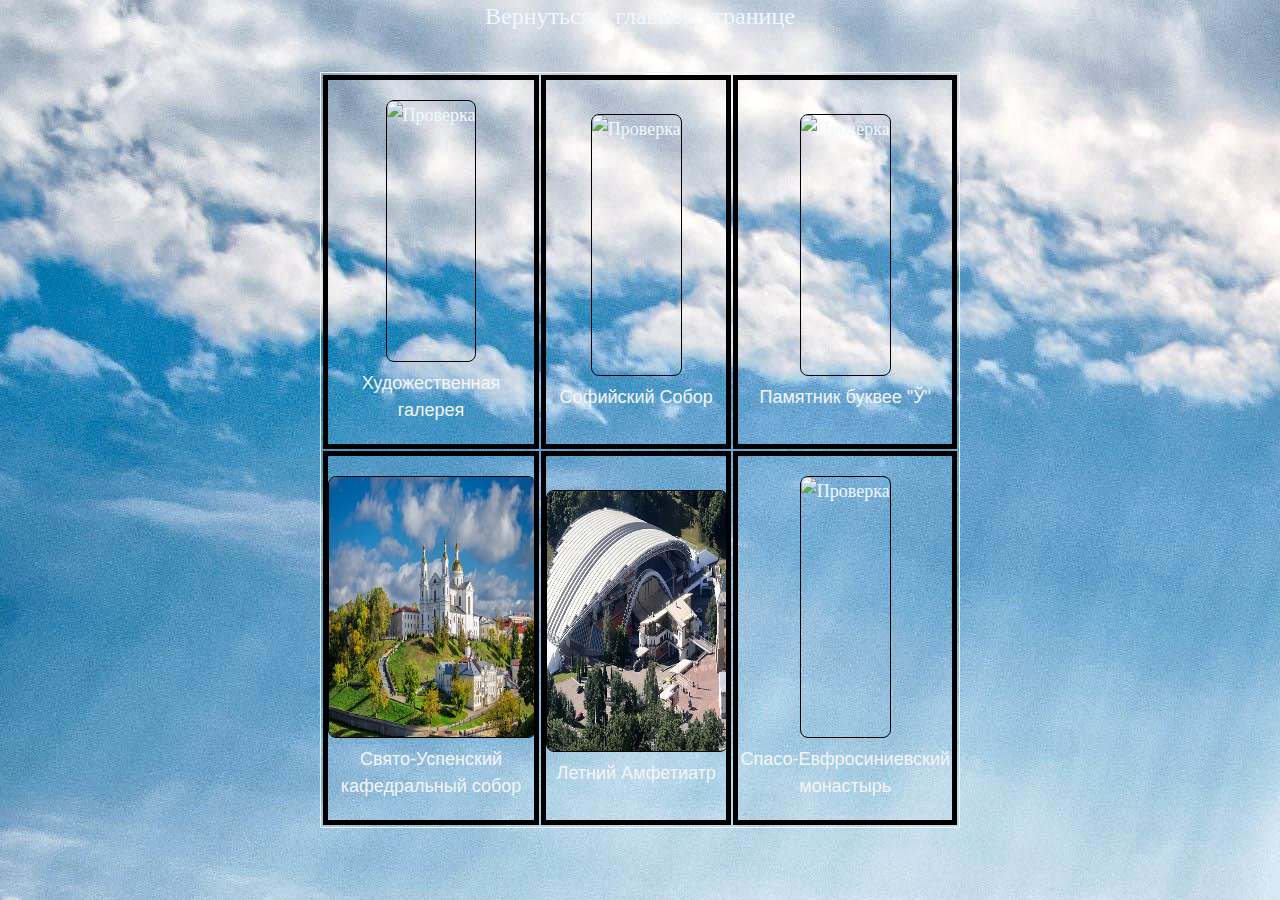
==== perehodd.html @ 80d17eb3 "Add files via upload" ====
<!DOCTYPE html>
<html lang="ru">

<head>
    <meta charset="UTF-8">
    <link rel="stylesheet" href="perehod.css">
    <link rel="shortcut icon" href="coat.png" type="image/png">

    <title>Известные места Витебской Области</title>
</head>

<body> 
    <table >
        <tr> 
            <td>
                <a href="psu_1_.html"class="hover-image-scale"><img  src="https://static.tildacdn.com/tild6233-6664-4237-a635-313566383939/d3-2.jpg" alt="Проверка"></a>
                <br>Художественная галерея</td>
            <td>
                <a href="sofsobr.html"class="hover-image-scale"><img  src="https://www.belarus.by/dadvimages/001509_840470.jpg" alt="Проверка"></a>
                <br>Софийский Собор</td>
            <td>
                <a href="unesk.html"class="hover-image-scale"><img  src="https://vetliva.ru/upload/resize_cache/iblock/cc1/699_451_1ad00f77cb8d50abfaeeae09efd4a5122/cc1e1fae9a51f2b7ad987321b71d054e.jpg" alt="Проверка"></a>
                <br>Памятник буквее "Ў" </td>
           
        </tr>
        <tr>
            <td>
                <a href="svus.html"class="hover-image-scale"><img  src="6160870_xlarge.jpg" alt="Проверка"></a>
                <br>Свято-Успенский кафедральный собор</td>
            <td>
                <a href="amf.html"class="hover-image-scale"><img  src="LQs78IVqGQzCyFGM.jpg" alt="Проверка"></a>
                <br>Летний Амфетиатр</td>
            <td>
                <a href="ses.html"class="hover-image-scale"><img  src="Полацк._Крыжаўзвіжанская_царква.jpg" alt="Проверка"></a>
                <br>Спасо-Евфросиниевский монастырь</td>
           
              
        </tr>
      
    </table>
    <div id="back" > <a href="index.html">Вернуться к главной странице</a></div>
</body>

</html>
---- perehod.css ----
@import url('https://fonts.googleapis.com/css2?family=Rowdies:wght@300;700&display=swap');
* {
    margin: 0;
    padding: 0;
}
body{
    background-image: url(fon-1.jpg ) ;
    background-repeat: no-repeat;
}
/* Здесь настрой стили, как нрав тебе */

table {
    border: 1px solid #F2F3F7;
    position: absolute;
    top:50%;
left:50%;
transform:translate(-50%, -50%);
   
    padding: 0;
    height: auto;
    width: auto;
    margin: auto;
}

td {
    height: 300px;
    width: 300px;
    border: 5px solid #F2F3F7;
    font-family: 'Roboto', sans-serif;
    font-size: 20px;
    color:whitesmoke;
    line-height: 1.5;
    margin: 0 0;
    padding: 20px 0px;
    text-align: center;
    font-size: 18px;
    ;
    border-color: black;
}

img {
    max-width: 100%;
    height: 260px;
    border: 1px solid black;
    border-radius: 8px;
}

.hover-image-scale {
    display: inline-block; 
    overflow: hidden; /* Скрываем всё за контуром */
  }
  .hover-image-scale img {
    transition: 1s; /* Время эффекта */
    display: block; 
  }
  .hover-image-scale img:hover {
    transform: scale(1.2); /* Увеличиваем масштаб */
  }
       

#back {
    
    text-align: center;
    font-size: 24px;
    position: relative;

}
a {
    color: aliceblue;
    text-decoration: none;
    font-family: 'Rowdies', cursive;
    
}
a:hover{
    text-decoration: underline;
    font-size: larger;
    transition: 0.2s linear;
    
}
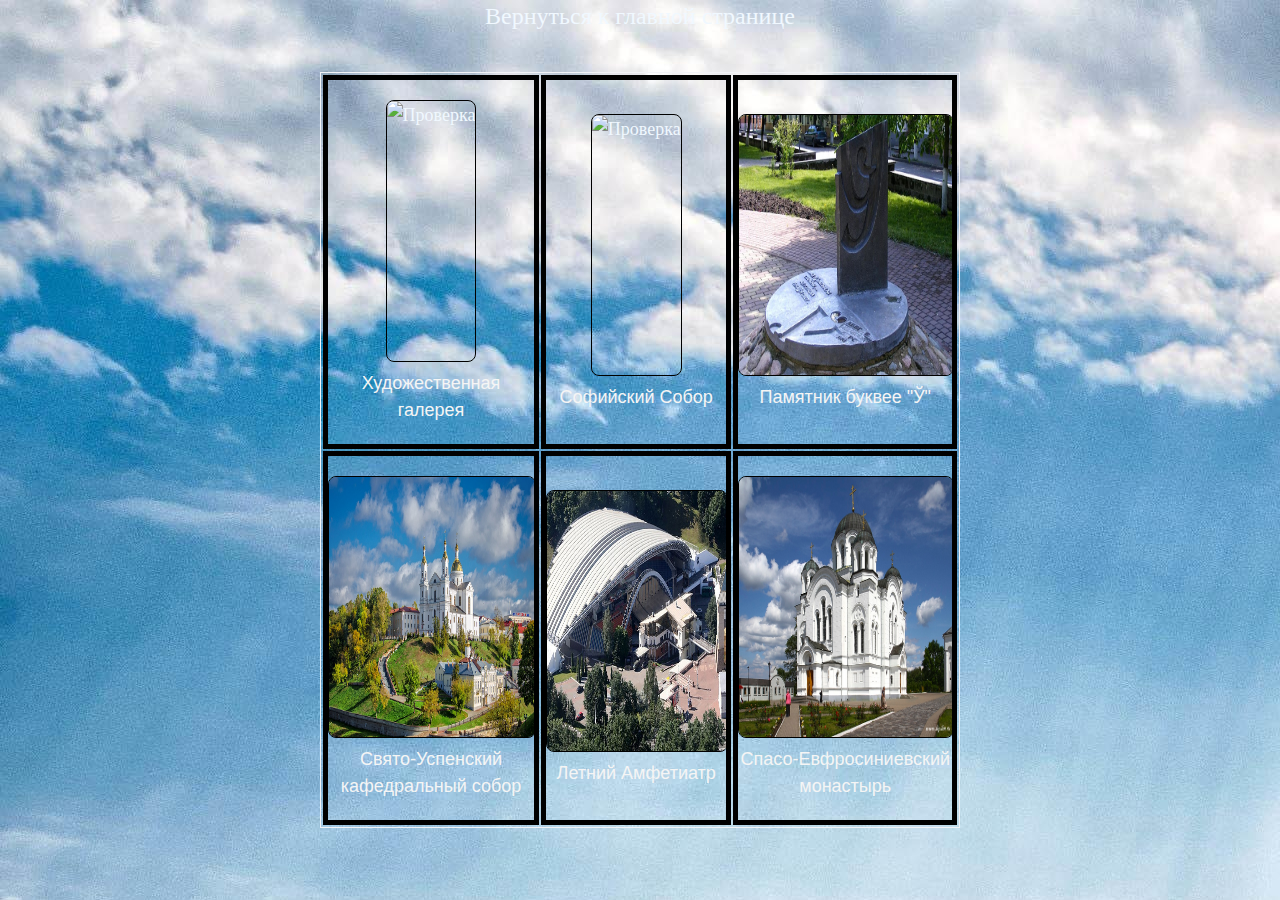
==== commit debfbd99: "Add files via upload" ====
--- a/perehodd.html
+++ b/perehodd.html
@@ -19,7 +19,7 @@
                 <a href="sofsobr.html"class="hover-image-scale"><img  src="https://www.belarus.by/dadvimages/001509_840470.jpg" alt="Проверка"></a>
                 <br>Софийский Собор</td>
             <td>
-                <a href="unesk.html"class="hover-image-scale"><img  src="https://vetliva.ru/upload/resize_cache/iblock/cc1/699_451_1ad00f77cb8d50abfaeeae09efd4a5122/cc1e1fae9a51f2b7ad987321b71d054e.jpg" alt="Проверка"></a>
+                <a href="unesk.html"class="hover-image-scale"><img  src="polotsk_u.jpg" alt="Проверка"></a>
                 <br>Памятник буквее "Ў" </td>
            
         </tr>
